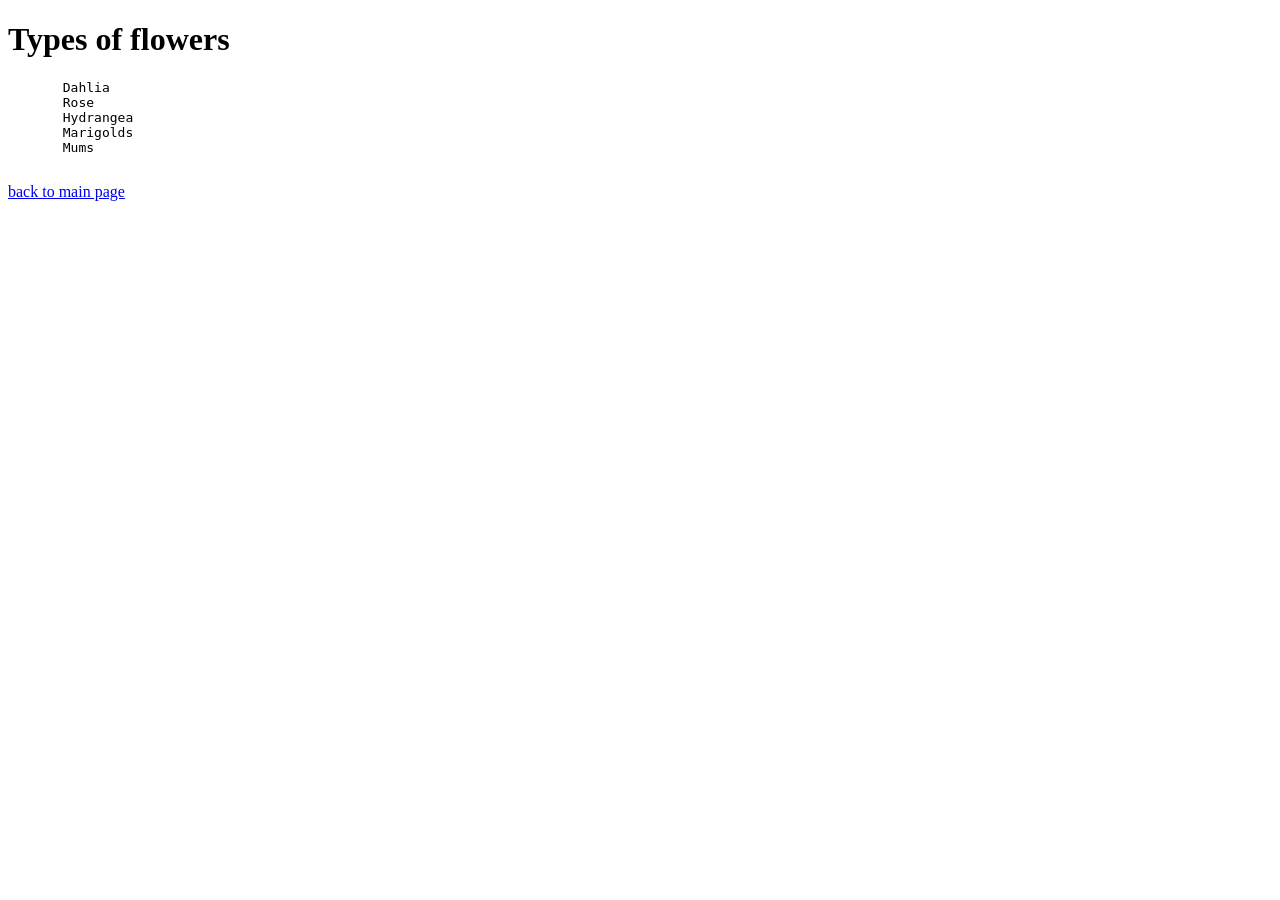
==== The_Garden_Of_Eden.html @ b6624997 "Update The_Garden_Of_Eden.html" ====
<!DOCTYPE html>
<html lang="en"> 

<head> 
<meta charset="UTF-8">
<title>The_Garden_Of_Eden</title>
</head>

<body> 
  
  <h1>Types of flowers</h1>
  <pre>
       Dahlia
       Rose
       Hydrangea
       Marigolds
       Mums
  </pre>
  
  <a href="https://mal-gas.github.io/turbo-octo-tribble/">back to main page</a>
</body>
</html>
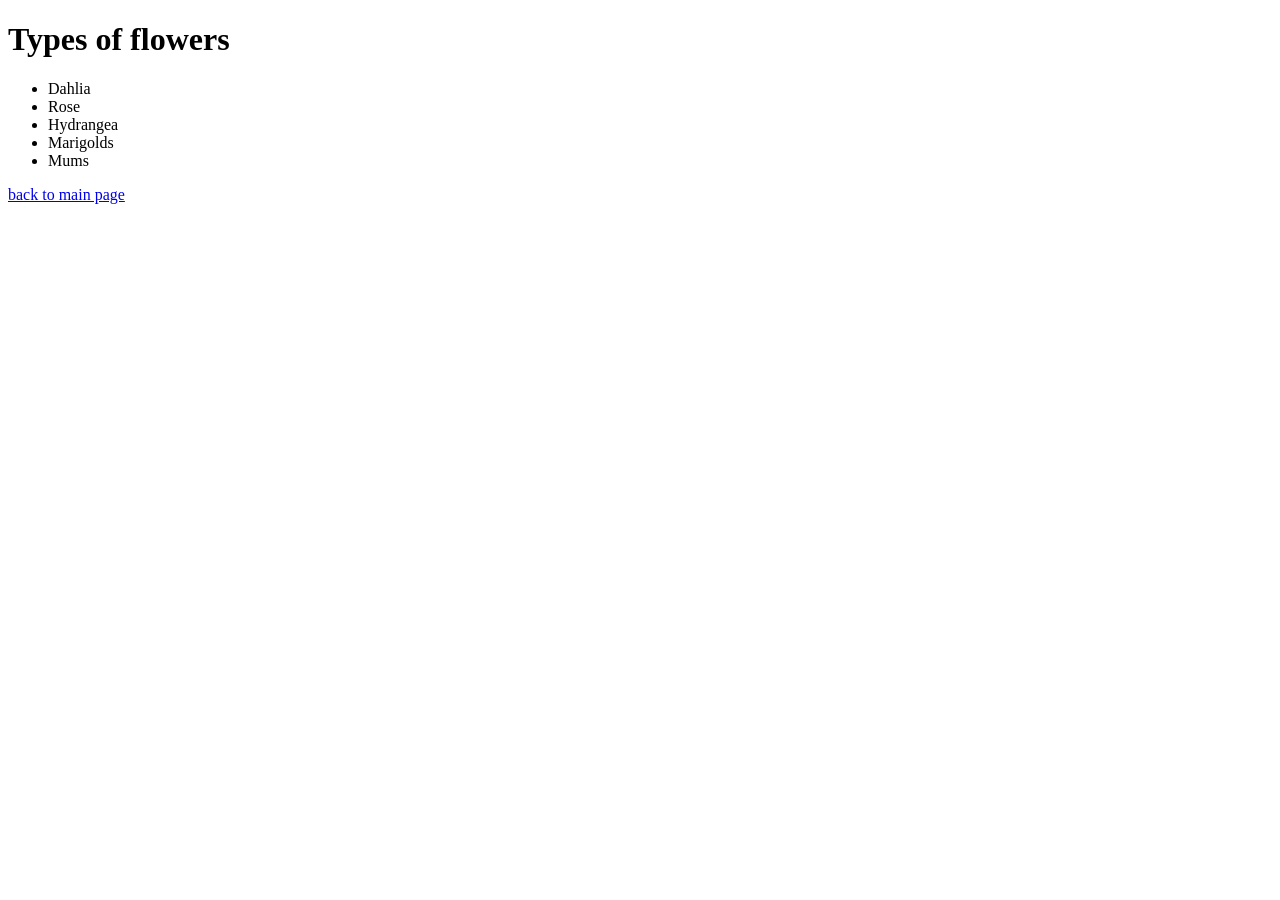
==== commit bdaf2b10: "Add files via upload" ====
--- a/The_Garden_Of_Eden.html
+++ b/The_Garden_Of_Eden.html
@@ -9,14 +9,15 @@
 <body> 
   
   <h1>Types of flowers</h1>
-  <pre>
-       Dahlia
-       Rose
-       Hydrangea
-       Marigolds
-       Mums
-  </pre>
+  <ul>
+       <li>Dahlia</li>
+       <li>Rose</li>
+       <li>Hydrangea</li>
+       <li>Marigolds</li>
+       <li>Mums</li>
+  </ul>
   
   <a href="https://mal-gas.github.io/turbo-octo-tribble/">back to main page</a>
+  
 </body>
-</html>
+</html>
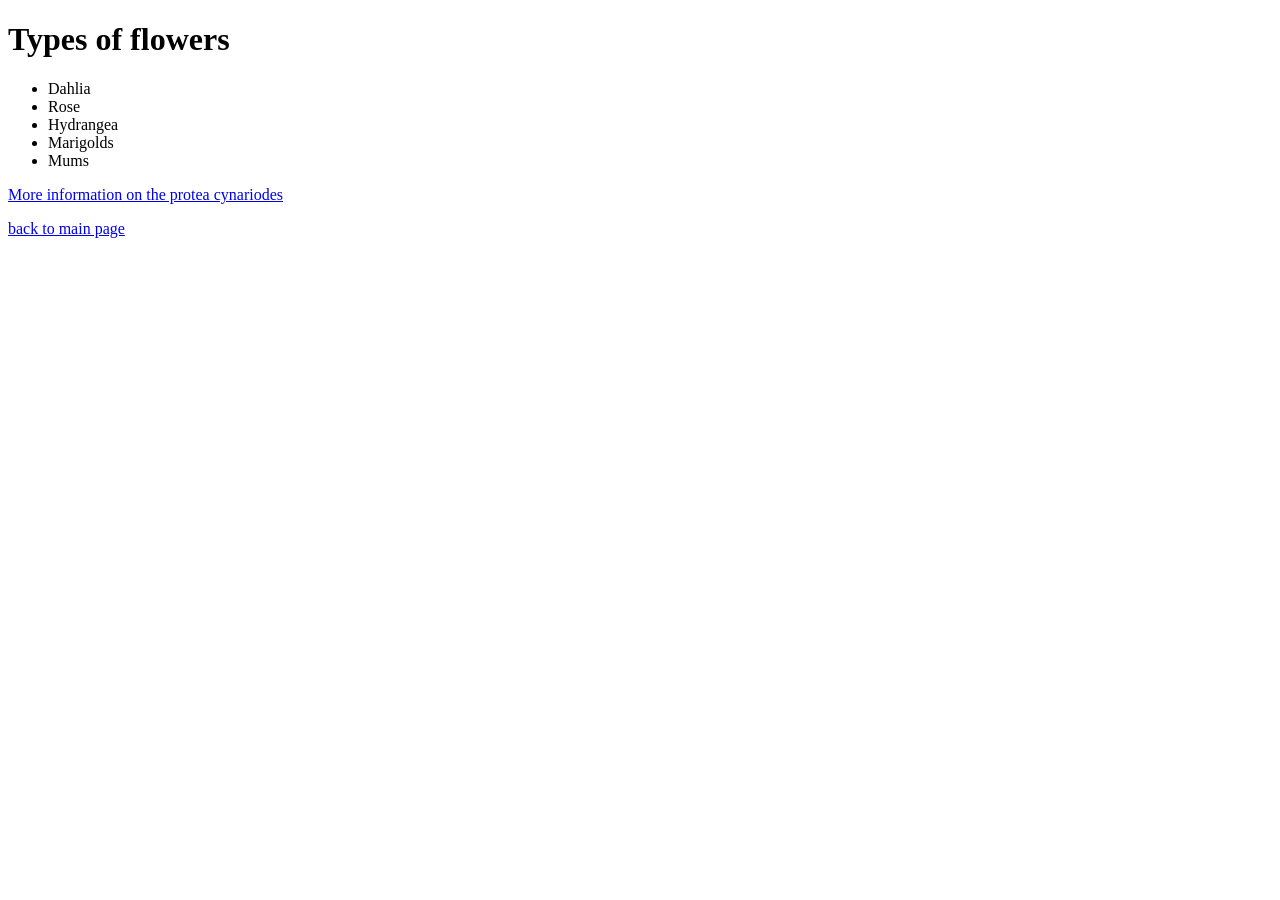
==== commit 4338c91d: "Add files via upload" ====
--- a/The_Garden_Of_Eden.html
+++ b/The_Garden_Of_Eden.html
@@ -17,7 +17,10 @@
        <li>Mums</li>
   </ul>
   
+  <a href="https://www.gardenia.net/plant/protea-cynaroides">More information on the protea cynariodes</a>
+  
+  <p>
   <a href="https://mal-gas.github.io/turbo-octo-tribble/">back to main page</a>
-  
+  </p>
 </body>
 </html>
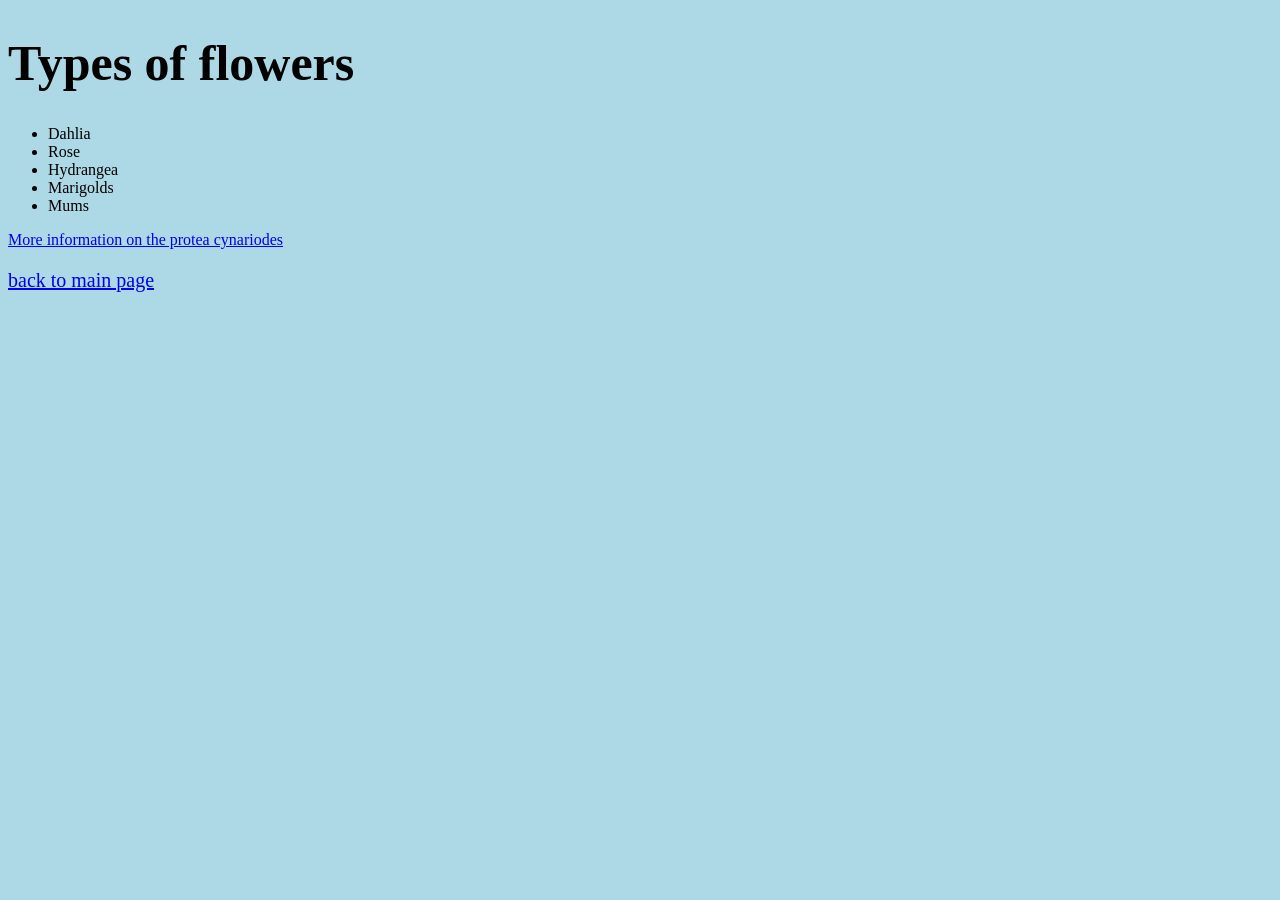
==== commit 0a50cd12: "Update The_Garden_Of_Eden.html" ====
--- a/The_Garden_Of_Eden.html
+++ b/The_Garden_Of_Eden.html
@@ -3,6 +3,7 @@
 
 <head> 
 <meta charset="UTF-8">
+<link rel="stylesheet" href="styles.css">
 <title>The_Garden_Of_Eden</title>
 </head>
 
@@ -23,4 +24,4 @@
   <a href="https://mal-gas.github.io/turbo-octo-tribble/">back to main page</a>
   </p>
 </body>
-</html>+</html>
--- a/styles.css
+++ b/styles.css
@@ -0,0 +1,15 @@
+body {
+    background-color: lightblue;
+}
+
+h1 {
+    color: black;
+    font-size: 50px;
+    font-weight: bold;
+}
+
+p {
+    color: rgb(198, 70, 5);
+    font-family: verdana;
+    font-size: 20px;
+}
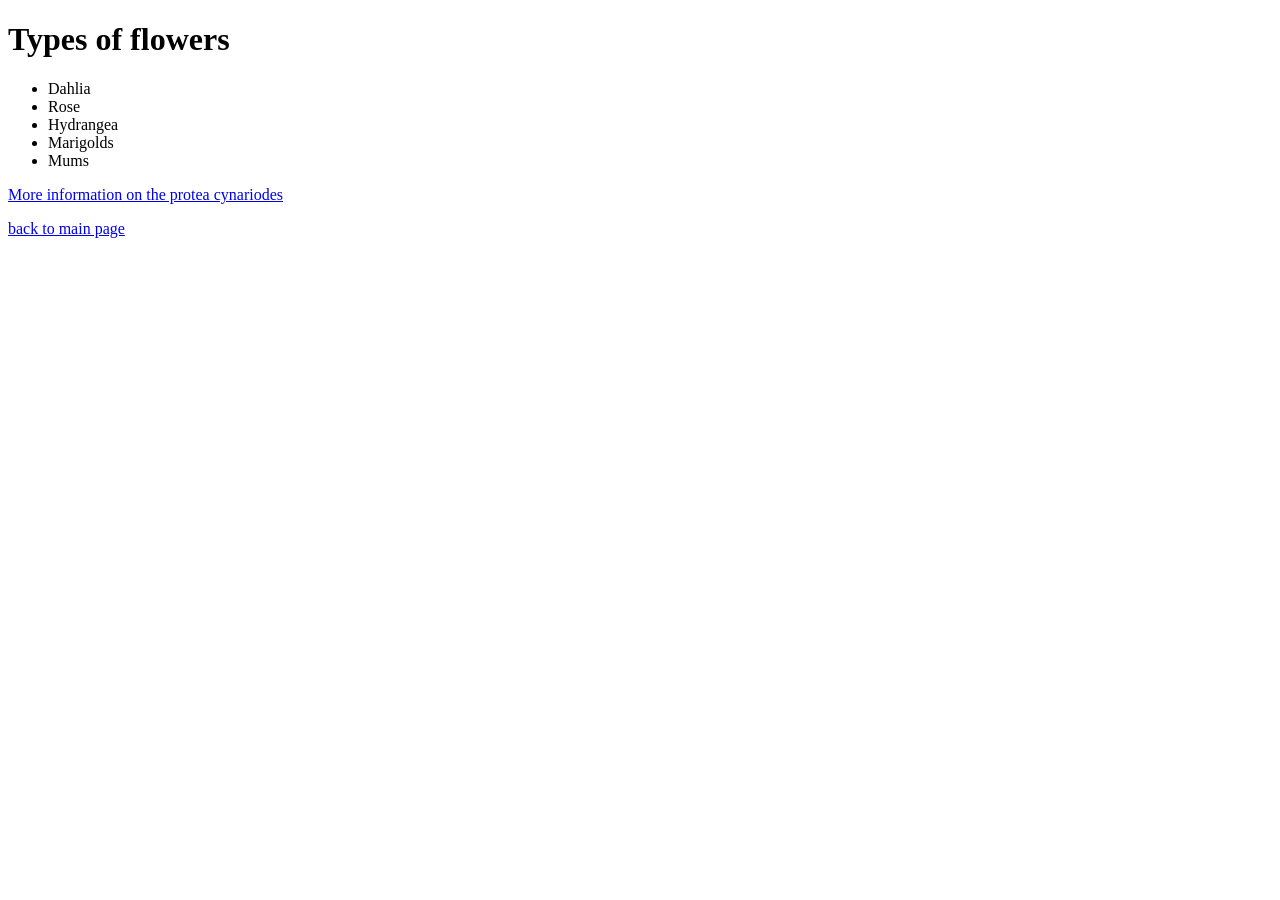
==== commit da4207ea: "Add files via upload" ====
--- a/The_Garden_Of_Eden.html
+++ b/The_Garden_Of_Eden.html
@@ -3,7 +3,7 @@
 
 <head> 
 <meta charset="UTF-8">
-<link rel="stylesheet" href="styles.css">
+<link rel="stylesheet" href="My_styles_css">
 <title>The_Garden_Of_Eden</title>
 </head>
 
@@ -24,4 +24,4 @@
   <a href="https://mal-gas.github.io/turbo-octo-tribble/">back to main page</a>
   </p>
 </body>
-</html>
+</html>
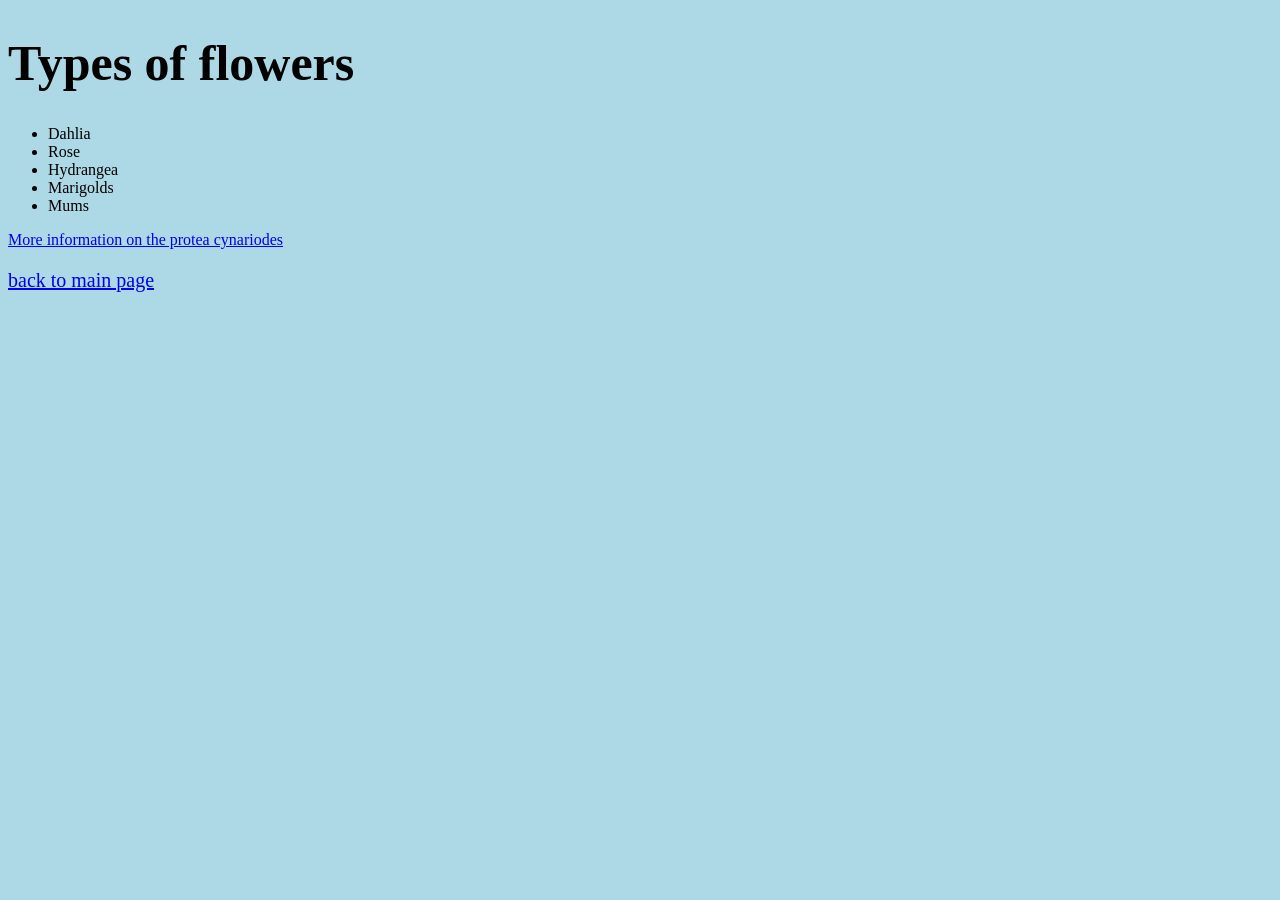
==== commit e2213a94: "Add files via upload" ====
--- a/The_Garden_Of_Eden.html
+++ b/The_Garden_Of_Eden.html
@@ -3,7 +3,7 @@
 
 <head> 
 <meta charset="UTF-8">
-<link rel="stylesheet" href="My_styles_css">
+<link rel="stylesheet" href="styles.css">
 <title>The_Garden_Of_Eden</title>
 </head>
 
--- a/styles.css
+++ b/styles.css
@@ -0,0 +1,15 @@
+body {
+    background-color: lightblue;
+}
+
+h1 {
+    color: black;
+    font-size: 50px;
+    font-weight: bold;
+}
+
+p {
+    color: rgb(198, 70, 5);
+    font-family: verdana;
+    font-size: 20px;
+}
